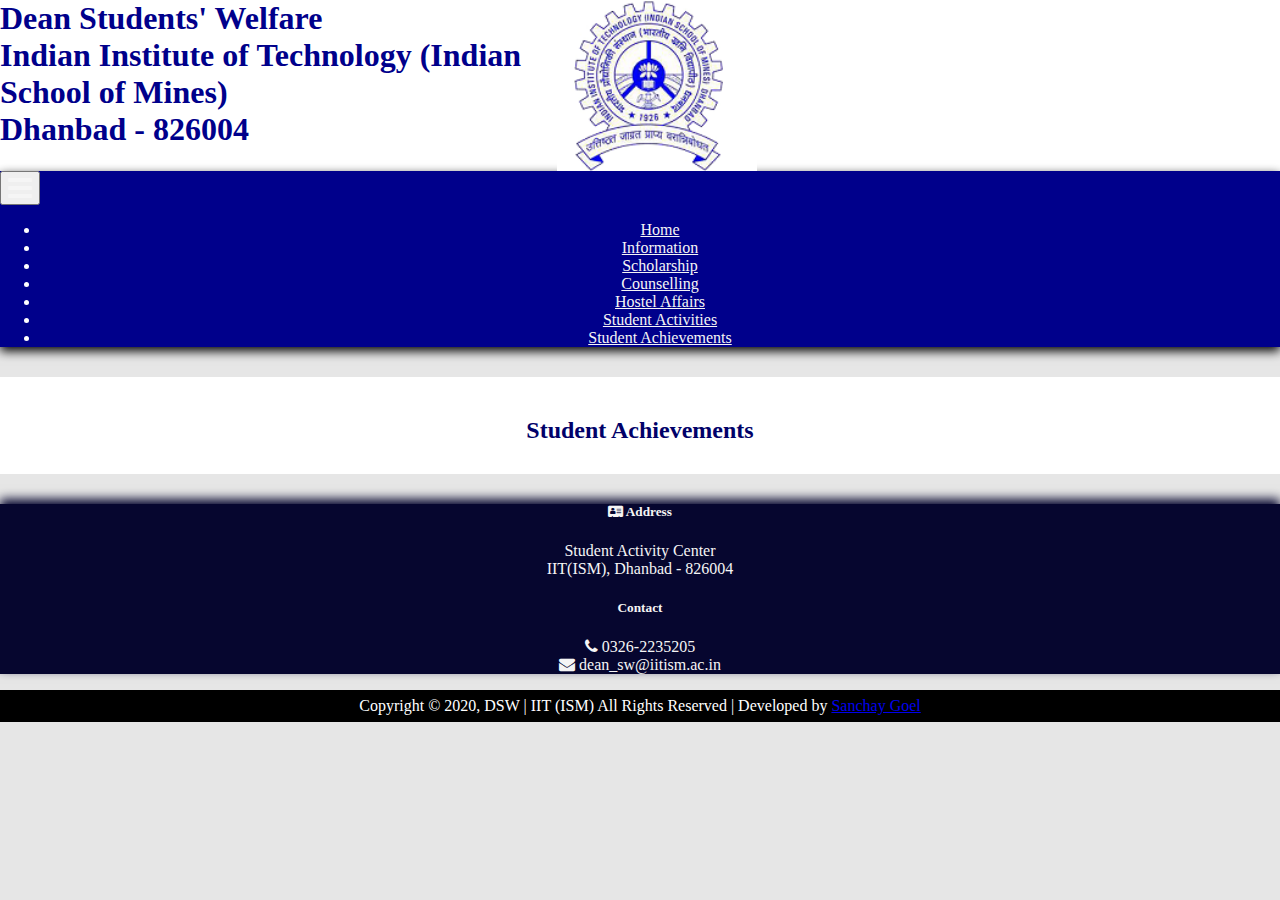
==== achievements.html @ 75d50ab2 "suggested changes made" ====
<!DOCTYPE html>
<html>
    <head>
		    <meta charset="utf-8">
        <meta name="viewport" content="width=device-width, initial-scale=1.0">
        <link rel="stylesheet" href="assets/css/main.css">
        <link rel="stylesheet" href="https://cdnjs.cloudflare.com/ajax/libs/font-awesome/4.7.0/css/font-awesome.min.css">
        <!-- CSS only -->
        <link rel="stylesheet" href="https://stackpath.bootstrapcdn.com/bootstrap/4.5.1/css/bootstrap.min.css" integrity="sha384-VCmXjywReHh4PwowAiWNagnWcLhlEJLA5buUprzK8rxFgeH0kww/aWY76TfkUoSX" crossorigin="anonymous">
        <title>
            DSW | IIT(ISM) Dhanbad
        </title>
    </head>
    <body>
        <div class="container-fluid header">
          <div class="row ml-2 mt-2">
            <div class="header-logo col-12 col-md-3 my-1">
              <a href="/index.html"><img src="assets/images/ism-logo.jpg" alt="iit-ism-logo" id="header-logo-image" ></a>
            </div>
            <div class="header-title-wrapper col-12 col-md-8 my-auto pb-3">
              <h1 class="header-title">Dean Students' Welfare</h1>
              <h1 class="header-title">Indian Institute of Technology (Indian School of Mines)</h1>
              <h1 class="header-title">Dhanbad - 826004</h1>
            </div>
          </div>
        </div>

        <nav class="navbar sticky-top navbar-expand-md">
          <div class="container-fluid">
            <!-- Brand -->
            <!-- Toggler/collapsibe Button -->
            <button class="navbar-toggler" type="button" data-toggle="collapse" data-target="#collapsibleNavbar">
              <span class="navbar-toggler-icon">
                <i class="fa fa-navicon"></i>
              </span>
            </button>
        
            <!-- Navbar links -->
            <div class="collapse navbar-collapse" id="collapsibleNavbar">
              <ul class="navbar-nav mx-auto">
                <li class="nav-item">
                  <a class="nav-link" href="index.html">Home</a>
                </li>
                <li class="nav-item">
                  <a class="nav-link" href="info.html">Information</a>
                </li>
                <li class="nav-item">
                  <a class="nav-link" href="siw.html">Scholarship</a>
                </li>
              <li class="nav-item">
                  <a class="nav-link" href="counselling.html">Counselling</a>
                </li>
                <li class="nav-item">
                  <a class="nav-link" href="hostel.html">Hostel Affairs</a>
                </li>
              <li class="nav-item">
                  <a class="nav-link" href="sa.html">Student Activities</a>
                </li>
                <li class="nav-item">
                  <a class="nav-link" href="achievements.html">Student Achievements</a>
                </li>              
              
              
              </ul>
            </div>
          </div> 
        </nav>

        <div class="container">
            <div class="row main-body">
              <div class="page-wrapper m-2 mb-4">
                <h2 class="page-heading underline-effect mb-4">Student Achievements</h2>
                

              </div>
                
                
            </div>
        </div>

        

        <div class="container-fluid footer-wrapper">
          <div class="row footer">
            <div class="col-12 col-md-6 mt-4 mb-3 footer-col">
              <h5 class="text-uppercase font-weight-bold">
                <i class="fa fa-address-card"></i>  Address
              </h5>
              <p>
                Student Activity Center
                <br>
                IIT(ISM), Dhanbad - 826004
              </p>
            </div>
            <div class="col-12 col-md-6 mt-4 mb-3 footer-col">
              <h5 class="text-uppercase font-weight-bold">Contact</h5>
              <p>
                <i class="fa fa-phone"></i>  0326-2235205 
                <br>
                <i class="fa fa-envelope"></i>   dean_sw@iitism.ac.in 
              </p>
            </div>
          </div>
        </div>
        <div class="copyright">
          Copyright © 2020, DSW | IIT (ISM) All Rights Reserved | Developed by <a href="https://www.linkedin.com/in/sanchay-goel" target="_blank">Sanchay Goel</a>
        </div>


        
        <!-- JS, Popper.js, and jQuery -->
        <script src="https://code.jquery.com/jquery-3.5.1.slim.min.js" integrity="sha384-DfXdz2htPH0lsSSs5nCTpuj/zy4C+OGpamoFVy38MVBnE+IbbVYUew+OrCXaRkfj" crossorigin="anonymous"></script>
        <script src="assets/scripts/main.js"></script>
        <script src="https://cdn.jsdelivr.net/npm/popper.js@1.16.1/dist/umd/popper.min.js" integrity="sha384-9/reFTGAW83EW2RDu2S0VKaIzap3H66lZH81PoYlFhbGU+6BZp6G7niu735Sk7lN" crossorigin="anonymous"></script>
        <script src="https://stackpath.bootstrapcdn.com/bootstrap/4.5.1/js/bootstrap.min.js" integrity="sha384-XEerZL0cuoUbHE4nZReLT7nx9gQrQreJekYhJD9WNWhH8nEW+0c5qq7aIo2Wl30J" crossorigin="anonymous"></script>
        
    </body>
</html>
---- assets/css/main.css ----
*{
    box-sizing: border-box;
}
html,
body{
    margin: 0;
    padding: 0;
    background-color: #e6e6e6 !important;
    font-family: 'Lora', serif;
    font-size: 16px;
}

.underline-effect{
    background-image: linear-gradient(to right, blue, blue);
    background-position: bottom center;
    background-repeat: no-repeat;
    background-size: 0 3px;
    transition: background-size .5s ease;
}
.underline-effect:hover{
    background-size: 50% 3px;
}

.header{
    /* border: 1px solid blueviolet; */
    background-color: white;
    display: flex;
}
.header-logo{
    /* border: 1px solid blue; */
    /* display: flex;
    justify-content: center;
    align-items: center; */
}
#header-logo-image{
    width: 75%;
    max-width: 200px;
    float: right;
}
.header-title-wrapper{
    padding-left: 0;
}
.header-title{
    color: darkblue;
    padding: 0;
    margin: 0;
    font-size: 2rem;
}

.navbar{
    background-color: darkblue;
    box-shadow: 0 4px 10px black;
}
.nav-item{
    /* border: 1px solid black; */
    padding: 0 10px;
    text-align: center;
    color: white;
    border-radius: 10px;
}
.nav-item a:hover{
    background-color: blue;
    border-radius: 10px;
    color: white !important;
}
.nav-item a{
    color: whitesmoke;
}
.navbar-dark .nav-item a:hover{
    background-color: blue;
    color: white;
}
.nav-link{
    line-height: normal;
}
.navbar-toggler-icon .fa-navicon{
    color: whitesmoke;
    font-size: 28px;
}

.main-body{
    background-color: white;
    margin-top: 30px;
    margin-bottom: 30px;
    padding: 20px;
    /* border: 1px solid black; */
}
.carousel{
    width: 90%;
    margin: 0 5% 2%;
}
.carousel-inner{
    box-shadow: 0 0 5px #81bce3;
    border: 1px solid rgba(0,0,0,0.4);
}
.carousel-item{
    height: 350px;
}
.about-heading{
    color: rgb(1, 1, 105);
    text-align: center;
}
.about-heading:hover{
    background-size: 15% 3px;
}
.body-boxes{
    background-color: blue;
    padding: 10px;
    color: white;
    border-right: 1px solid white;
    border-top: 1px solid darkblue;
    transition: transform 0.2s;
}
.body-boxes:hover{
    z-index: 10;
    transform: scale(1.02);
    border: 1px solid black;
}
.box-info{
    background-color: #f5f5f5;
    padding: 20px;
    margin-bottom: 20px;
    border: 1px solid #999;
    display: none;
}
#preambleinfo{
    display: block;
}
.section-heading{
    text-align: center;
}

.contact-wrapper{
    width: 100%;
}
.contact-heading{
    color: rgb(1, 1, 105);
    font-weight: bold;
    text-align: center;
}
.contact-heading:hover{
    background-size: 20% 3px;
}
.card-wrapper{
    display: flex;
    flex-wrap: wrap;
    width: 100%;
    /* border: 1px solid black; */
}
.ccard{
    width: 30%;
    box-shadow: 2px 2px 10px black;
    transition: transform 0.3s;
}
.ccard:hover{
    transform: scale(1.05);
}
.ccard .card-img-top{
    width: 80%;
    max-height: 250px;
    margin-left: 10%;
    margin-top: 2%;
    border-radius: 5%;
}
.ccard .card-body{
    text-align: center;
}

.footer-wrapper{
    background-color: #06062f;
    color: whitesmoke;
    box-shadow: 0 -5px 10px #06062f;
}
.footer-col{
    text-align: center;
}
.copyright{
    width: 100%;
    padding: 7px 0;
    margin: 0;
    text-align: center;
    background-color: black;
    color: white;
}


.page-wrapper{
    width: 100%;
}
.page-heading{
    color: rgb(1, 1, 105);
    text-align: center;
    margin-bottom: 10px;
}
.page-content:first-child{
    border-top: 1px dotted black;
}
.counselling-contact{
    font-size: 1.2rem;
}
.counselling-contact-list{
    list-style: none;
    padding: 0;
}
#your-dost-header:hover{
    background-size: 25% 3px;
}

.notice-wrapper{
    display: flex;
    flex-wrap: wrap;
}
.notice-wrapper .card .card-header{
    background-color: rgba(8, 30, 207, 0.79);
    font-size: 1.2rem;
}
.notice-wrapper .news{
    width: 40%;
    margin: 0 5%;
}
.notice-wrapper .notice{
    width: 40%;
    margin: 0 5%;
}
.info-wrapper .download-btn-wrapper{
    text-align: center;
}
.info-wrapper .download-btn{
    padding: 5px 20px;
    border-radius: 10px;
    background-color: #0808e3;
}
.info-wrapper .download-btn a{
    color: white;
}
.info-wrapper .download-btn:hover{
    background-color: darkblue;
}

.page-wrapper .activity-section{
    width: 100%;
    display: flex;
    border: 1px solid #888;
    box-shadow: 2px 4px 6px #555;
    margin-bottom: 20px;
    transition: transform 0.2s;
}
.page-wrapper .activity-section:hover{
    transform: scale(1.02);
}
.page-wrapper .activity-section:nth-child(odd){
    flex-direction: row-reverse;
}
.page-wrapper .activity-section .activity-image-wrapper{
    width: 40%;
    margin: 20px;
    display: flex;
    justify-content: center;
}
.page-wrapper .activity-section .activity-section-image{
    width: 100%;
    min-height: 250px;
    border-radius: 10px;
}
.page-wrapper .activity-section .activity-content{
    width: 60%;
    margin: 20px;
}
.page-wrapper .activity-section .activity-content .activity-content-heading{
    text-align: center;
}
.page-wrapper .activity-section .activity-content-link{
    padding-top: 15px;
}
.page-wrapper .activity-section .activity-content-link a{
    color: #03035b;
    font-size: 17px;
}

.page-wrapper .info-links-wrapper{
    list-style: disclosure-closed;
}
.page-wrapper .info-links-wrapper .info-links{
    margin: 5px;
}
.page-wrapper .info-links-wrapper .info-links a{
    color: darkblue;
}

.hec-link{
    margin: 0px auto 15px;
}
.hostel-large-view .hostel-boxes{
    padding: 10px;
    /* border: 1px solid black; */
}
.hostel-large-view .hostel-boxes .hostel-images{
    width: 90%;
    height: 200px;
    margin-left: 5%;
    border-radius: 5%;
    transition: transform 0.3s;
}
.hostel-large-view .hostel-boxes .hostel-images:hover{
    transform: scale(1.05);
}
.hostel-large-view .hostel-boxes h2{
    text-align: center;
}
.hostel-large-view .hostel-info{
    background-color: #f5f5f5;
    padding: 20px;
    box-shadow: 1px 1px 4px black;
    border-radius: 10px;
    margin-bottom: 10px;
}
table{
    table-layout: fixed;
    width: 100%;
}
.table th, td{
    border: 1px solid black !important;
}
.hostel-mobile-view{
    display: none;
}
.hostel-mobile-view .card{
    margin: 5px;
}
.hostel-mobile-view .card .card-header h2{
    text-align: center;
}
.hostel-mobile-view .card .card-img-top{
    border-radius: 10px;
    height: 150px;
}
.hostel-mobile-view .list-group .list-group-item{
    background-color: #f9f9f9;
}
.hostel-mobile-view .warden-list{
    list-style: none;
    padding: 0;
}

.calender-wrapper{
    margin: 20px auto;
}
.scholarships-wrapper .list-group-item{
    background-color: #f5f5f5;
    border: 1px solid #cacaca;
}
.scholarships-wrapper .list-group-item:hover{
    background-color: #e5e5e5;
}
.scholarships-wrapper .scholarship-details{
    list-style: none;
}


@media (max-width: 767.98px){
    #header-logo-image{
        float: left;
    }
    .ccard{
        width: 45%;
    }
    .hostel-mobile-view{
        display: block;
    }
    .hostel-mobile-view .card .card-img-top{
        width: 90%;
        margin-left: 5%;
    }
    .hostel-large-view{
        display: none !important;
    }
    .page-wrapper .activity-section{
        flex-wrap: wrap;
    }
    .page-wrapper .activity-section .activity-image-wrapper{
        width: 100%;
    }
    .page-wrapper .activity-section .activity-section-image{
        width: 90%;
        margin-left: 5%;
    }
    .page-wrapper .activity-section .activity-content{
        width: 100%;
        margin-bottom: 20px;
    }
    .notice-wrapper .news{
        width: 48%;
        margin: 0 1%;
    }
    .notice-wrapper .notice{
        width: 48%;
        margin: 0 1%;
    }
    
}

@media (max-width: 575.98px) {
    .ccard{
        width: 90%;
    }
    .card-img-top{
        width: 75%;
    }
    .notice-wrapper .news{
        width: 100%;
    }
    .notice-wrapper .notice{
        width: 100%;
    }
    
}
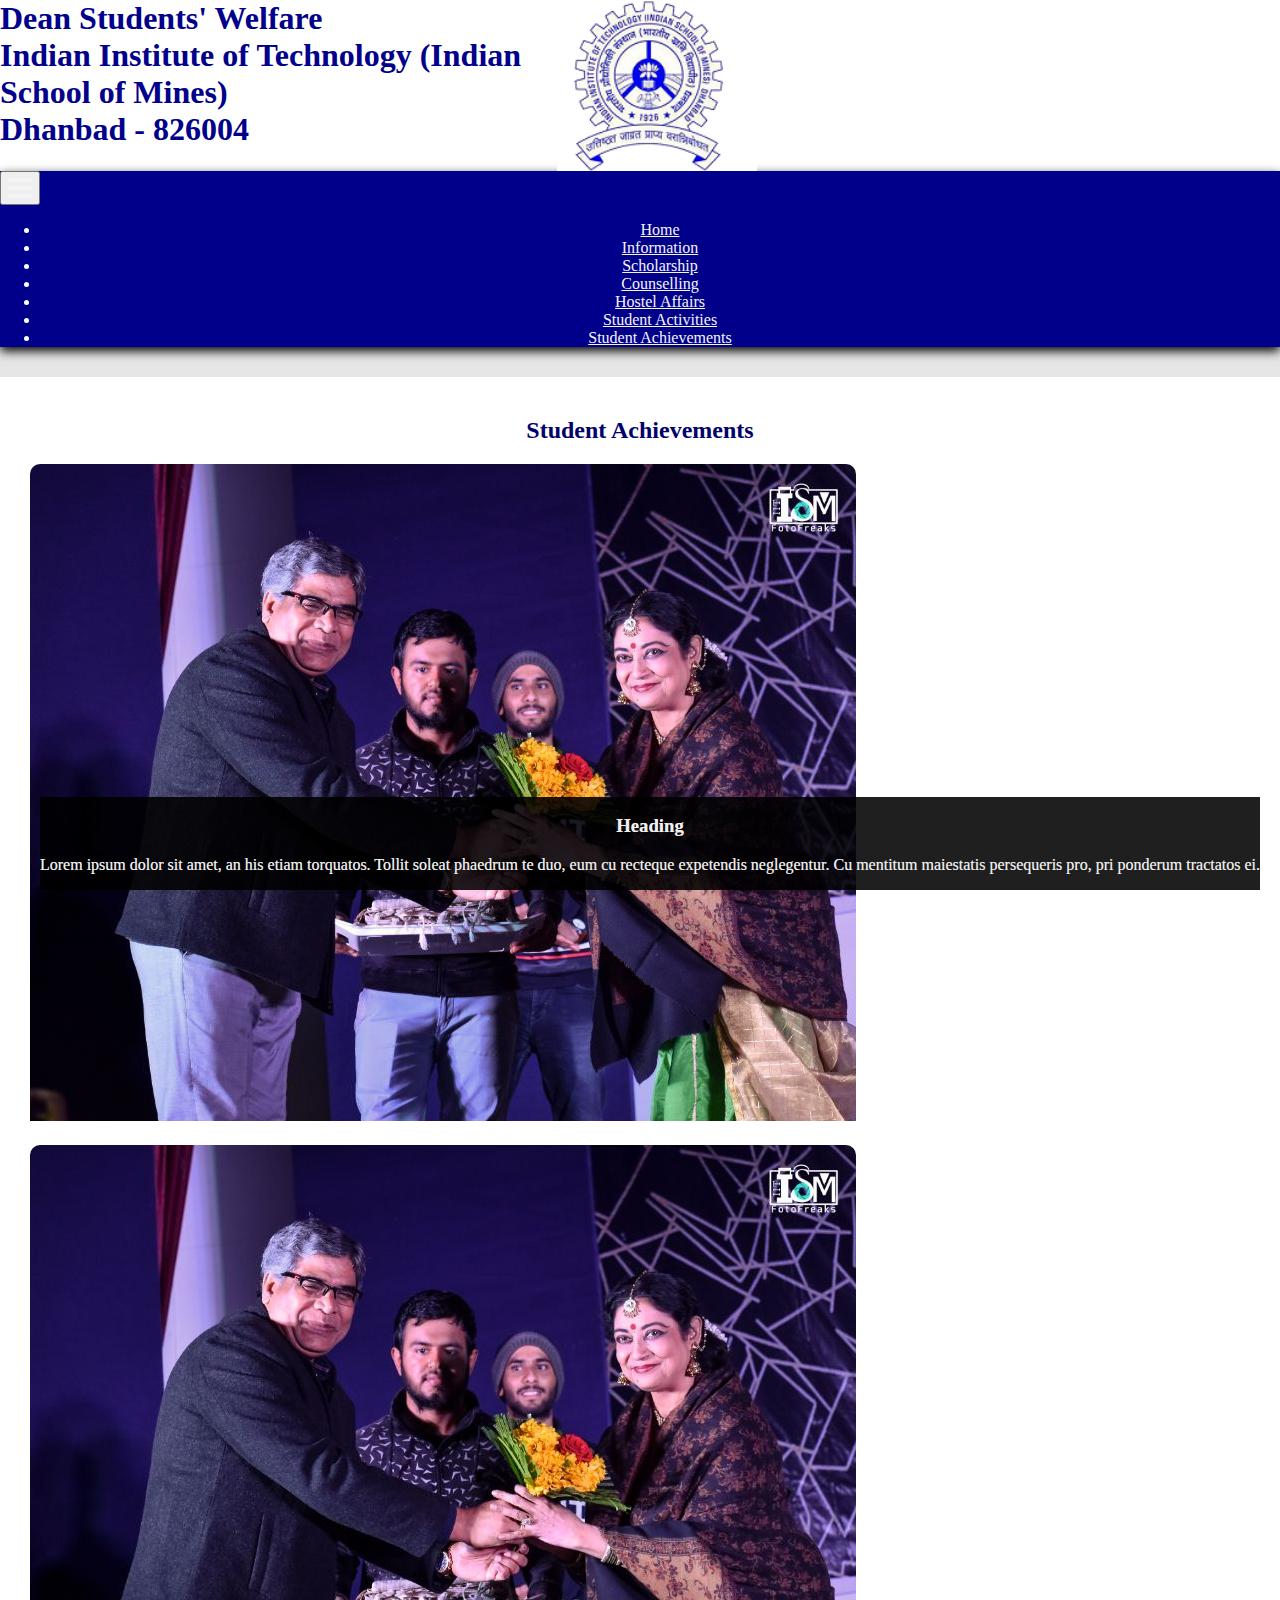
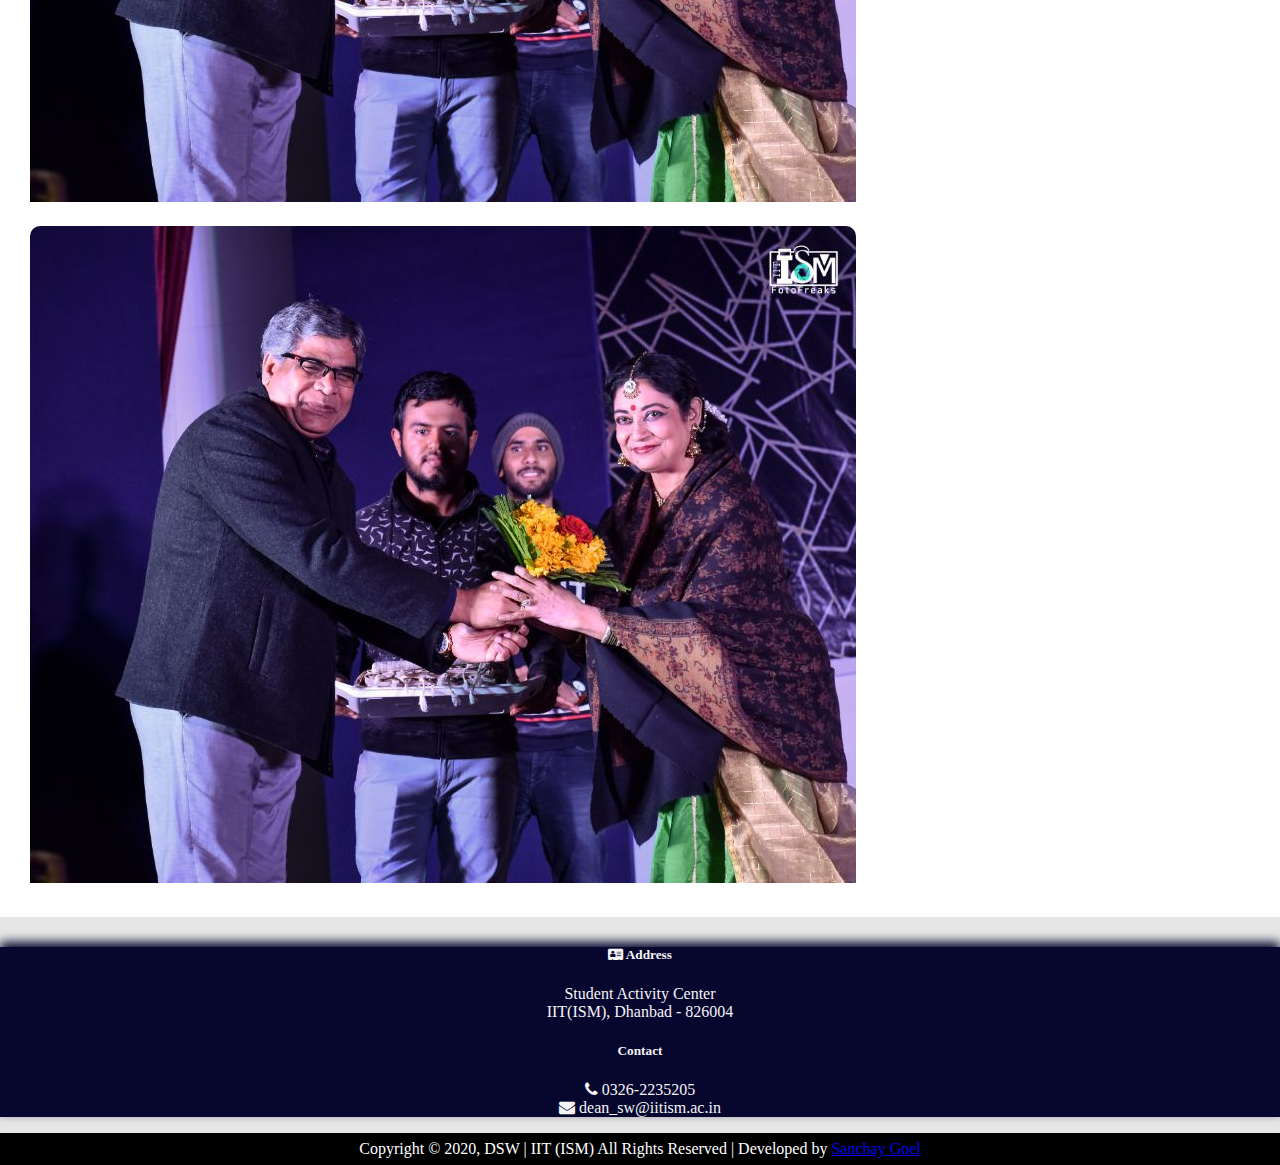
==== commit 419dfce3: "achievements page template created" ====
--- a/achievements.html
+++ b/achievements.html
@@ -70,7 +70,35 @@
             <div class="row main-body">
               <div class="page-wrapper m-2 mb-4">
                 <h2 class="page-heading underline-effect mb-4">Student Achievements</h2>
-                
+                <div class="achievement-wrapper">
+                  <div class="achieve col-12 col-md-6">
+                    <img src="assets/images/cultural3.jpg" alt="bg" class="achieve-bg">
+                    <div class="achieve-content">
+                      <h3>Heading</h3>
+                      <p>
+                        Lorem ipsum dolor sit amet, an his etiam torquatos. Tollit soleat phaedrum te duo, eum cu recteque expetendis neglegentur. Cu mentitum maiestatis persequeris pro, pri ponderum tractatos ei.
+                      </p>
+                    </div>
+                  </div>
+                  <div class="achieve col-12 col-md-6">
+                    <img src="assets/images/cultural3.jpg" alt="bg" class="achieve-bg">
+                    <div class="achieve-content">
+                      <h3>Heading</h3>
+                      <p>
+                        Lorem ipsum dolor sit amet, an his etiam torquatos. Tollit soleat phaedrum te duo, eum cu recteque expetendis neglegentur. Cu mentitum maiestatis persequeris pro, pri ponderum tractatos ei.
+                      </p>
+                    </div>
+                  </div>
+                  <div class="achieve col-12 col-md-6">
+                    <img src="assets/images/cultural3.jpg" alt="bg" class="achieve-bg">
+                    <div class="achieve-content">
+                      <h3>Heading</h3>
+                      <p>
+                        Lorem ipsum dolor sit amet, an his etiam torquatos. Tollit soleat phaedrum te duo, eum cu recteque expetendis neglegentur. Cu mentitum maiestatis persequeris pro, pri ponderum tractatos ei.
+                      </p>
+                    </div>
+                  </div>
+                </div>
 
               </div>
                 
--- a/assets/css/main.css
+++ b/assets/css/main.css
@@ -356,6 +356,36 @@
     list-style: none;
 }
 
+.achievement-wrapper{
+    display: flex;
+    flex-wrap: wrap;
+}
+.achievement-wrapper .achieve{
+    margin: 0px;
+    padding: 10px;
+}
+.achievement-wrapper .achieve-bg{
+    border-top-left-radius: 10px;
+    border-top-right-radius: 10px;
+    min-height: 300px;
+    width: 100%;
+}
+.achieve .achieve-content {
+    position: absolute;
+    bottom: 0;
+    background: rgb(0, 0, 0);
+    background: rgba(0, 0, 0, 0.5);
+    color: #f1f1f1;
+    margin: 10px;
+    transition: padding-bottom 0.2s;
+}
+.achieve .achieve-content:hover{
+    padding-bottom: 15px;
+}
+.achieve .achieve-content h3{
+    text-align: center;
+}
+
 
 @media (max-width: 767.98px){
     #header-logo-image{
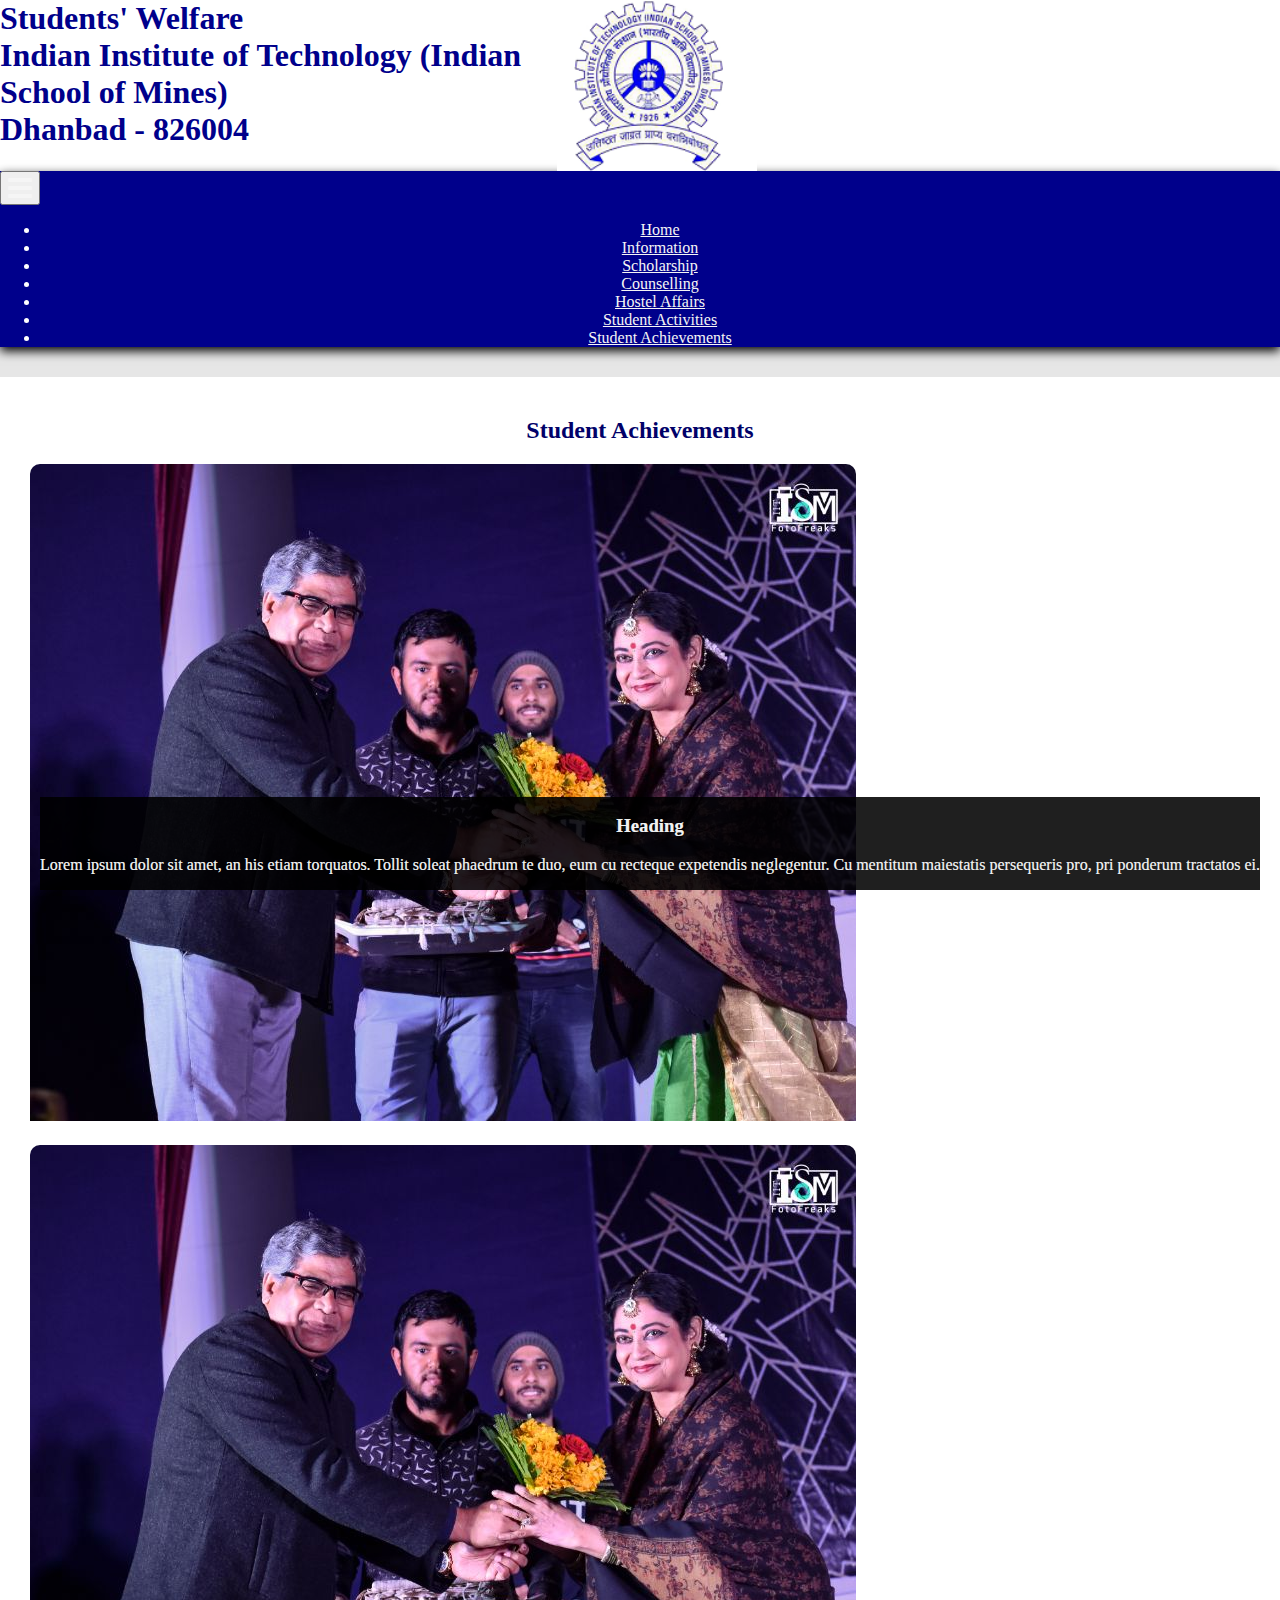
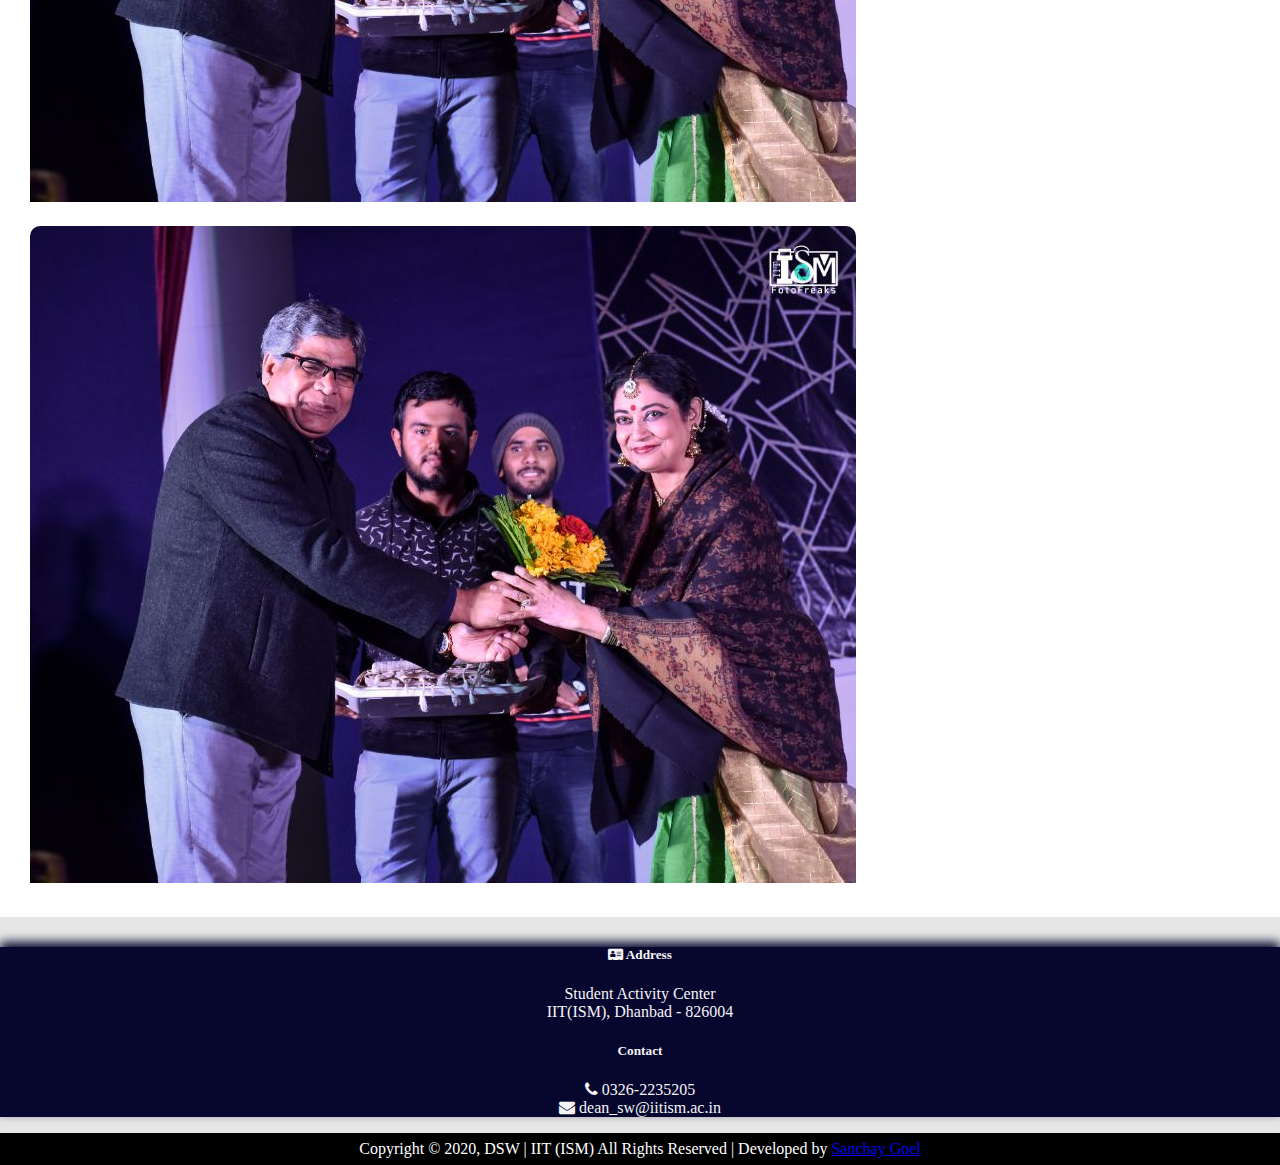
==== commit 40d1487c: "page title changed" ====
--- a/achievements.html
+++ b/achievements.html
@@ -18,7 +18,7 @@
               <a href="/index.html"><img src="assets/images/ism-logo.jpg" alt="iit-ism-logo" id="header-logo-image" ></a>
             </div>
             <div class="header-title-wrapper col-12 col-md-8 my-auto pb-3">
-              <h1 class="header-title">Dean Students' Welfare</h1>
+              <h1 class="header-title">Students' Welfare</h1>
               <h1 class="header-title">Indian Institute of Technology (Indian School of Mines)</h1>
               <h1 class="header-title">Dhanbad - 826004</h1>
             </div>
--- a/assets/css/main.css
+++ b/assets/css/main.css
@@ -319,7 +319,12 @@
     width: 100%;
 }
 .table th, td{
+    text-align: center;
+    vertical-align: middle !important;
     border: 1px solid black !important;
+}
+.hostel-large-view .hostel-info .warden-image{
+    height: 150px;
 }
 .hostel-mobile-view{
     display: none;
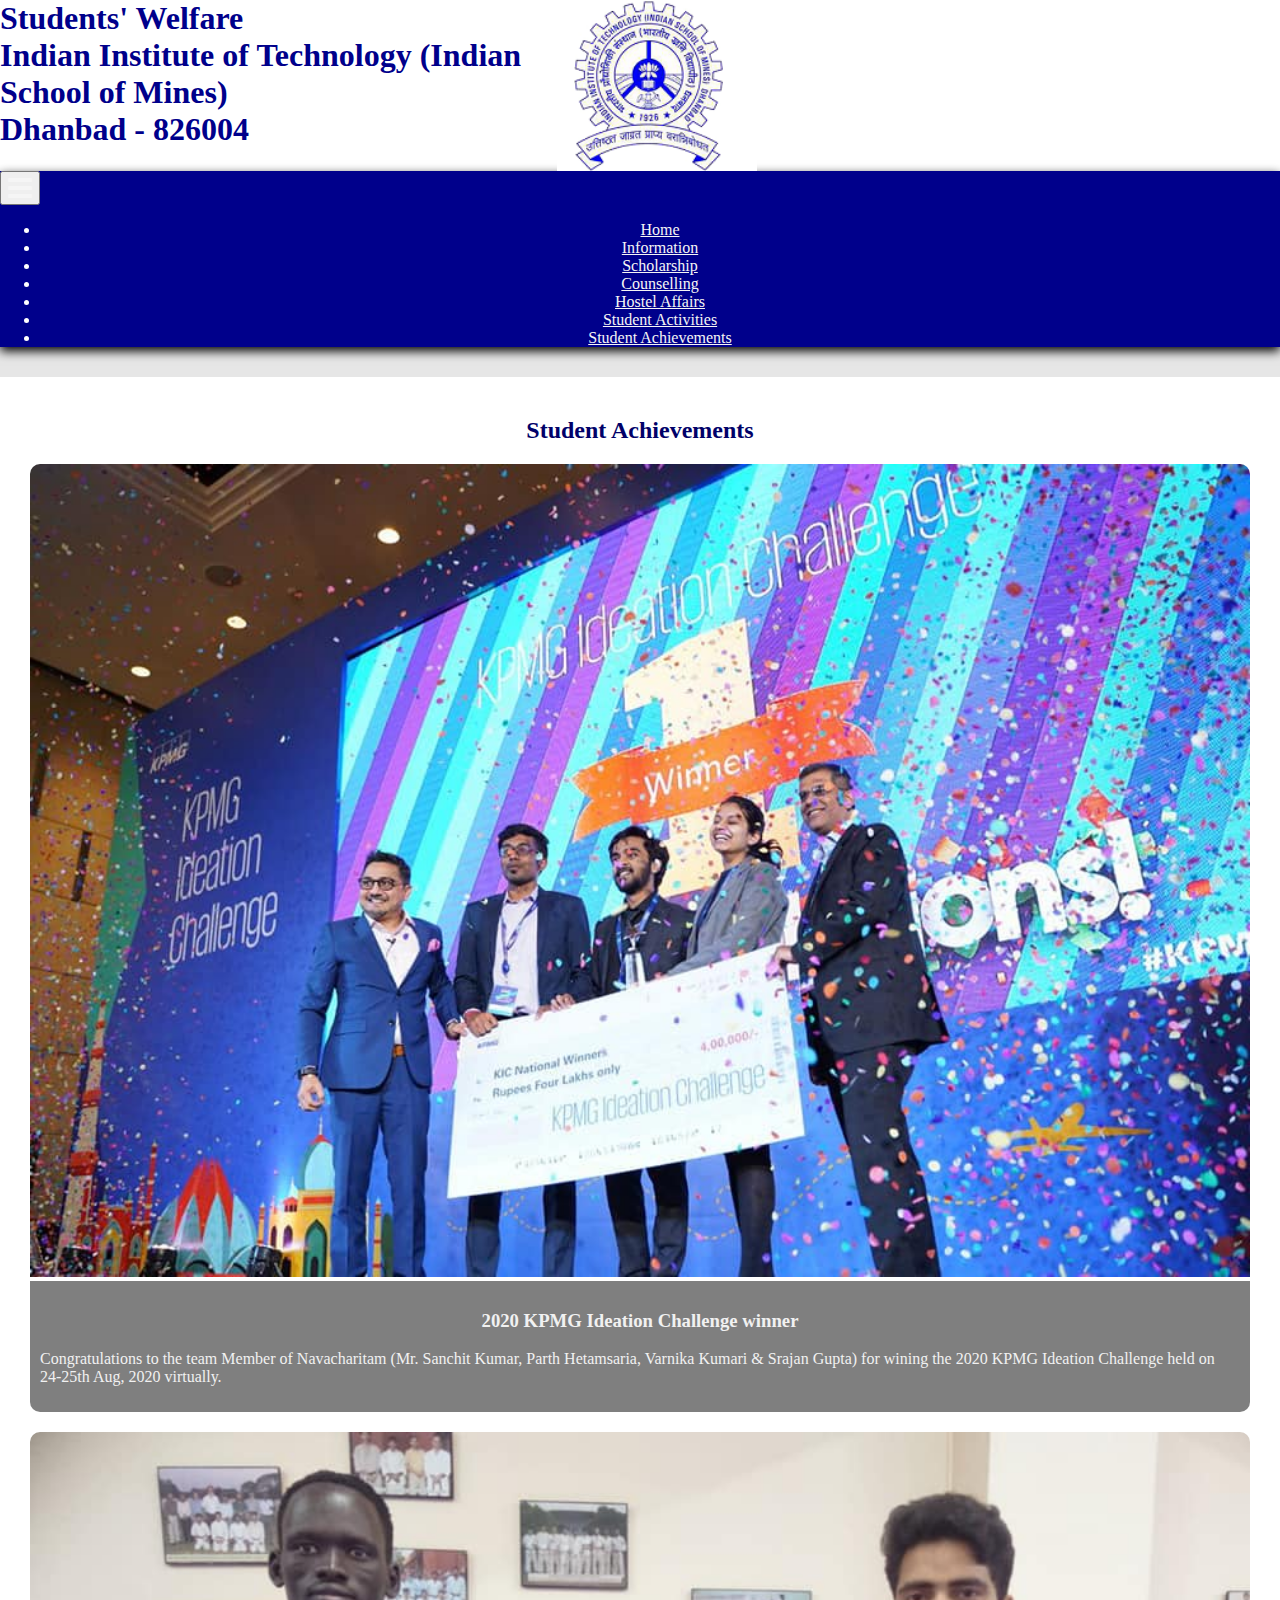
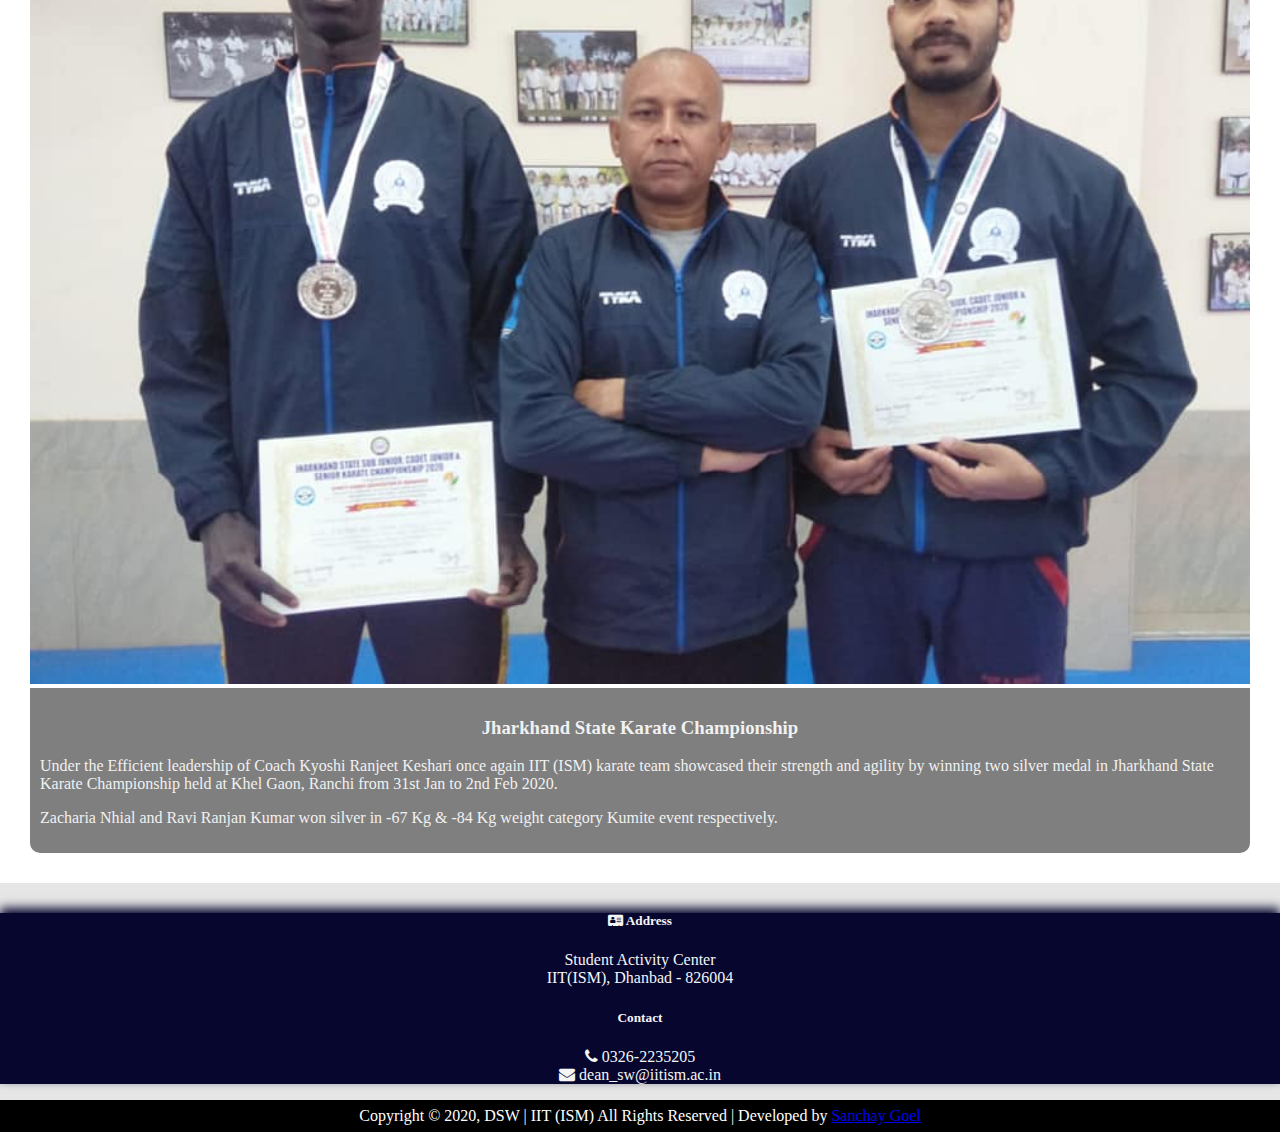
==== commit 21165478: "achievements added" ====
--- a/achievements.html
+++ b/achievements.html
@@ -72,29 +72,23 @@
                 <h2 class="page-heading underline-effect mb-4">Student Achievements</h2>
                 <div class="achievement-wrapper">
                   <div class="achieve col-12 col-md-6">
-                    <img src="assets/images/cultural3.jpg" alt="bg" class="achieve-bg">
+                    <img src="assets/images/achievement-1.jpg" alt="bg" class="achieve-bg">
                     <div class="achieve-content">
-                      <h3>Heading</h3>
+                      <h3>2020 KPMG Ideation Challenge winner</h3>
                       <p>
-                        Lorem ipsum dolor sit amet, an his etiam torquatos. Tollit soleat phaedrum te duo, eum cu recteque expetendis neglegentur. Cu mentitum maiestatis persequeris pro, pri ponderum tractatos ei.
+                        Congratulations to the team Member of Navacharitam (Mr. Sanchit Kumar, Parth Hetamsaria, Varnika Kumari & Srajan Gupta)  for wining the 2020 KPMG Ideation Challenge held on 24-25th Aug, 2020 virtually. 
                       </p>
                     </div>
                   </div>
                   <div class="achieve col-12 col-md-6">
-                    <img src="assets/images/cultural3.jpg" alt="bg" class="achieve-bg">
+                    <img src="assets/images/achievement-2.jpg" alt="bg" class="achieve-bg">
                     <div class="achieve-content">
-                      <h3>Heading</h3>
+                      <h3>Jharkhand State Karate Championship</h3>
                       <p>
-                        Lorem ipsum dolor sit amet, an his etiam torquatos. Tollit soleat phaedrum te duo, eum cu recteque expetendis neglegentur. Cu mentitum maiestatis persequeris pro, pri ponderum tractatos ei.
+                        Under the Efficient leadership of Coach Kyoshi Ranjeet Keshari once again IIT (ISM) karate team showcased their strength and agility by winning two silver medal in Jharkhand State Karate Championship held at Khel Gaon, Ranchi from 31st Jan to 2nd Feb 2020.
                       </p>
-                    </div>
-                  </div>
-                  <div class="achieve col-12 col-md-6">
-                    <img src="assets/images/cultural3.jpg" alt="bg" class="achieve-bg">
-                    <div class="achieve-content">
-                      <h3>Heading</h3>
                       <p>
-                        Lorem ipsum dolor sit amet, an his etiam torquatos. Tollit soleat phaedrum te duo, eum cu recteque expetendis neglegentur. Cu mentitum maiestatis persequeris pro, pri ponderum tractatos ei.
+                        Zacharia Nhial and Ravi Ranjan Kumar won silver in -67 Kg & -84 Kg weight category Kumite event respectively.
                       </p>
                     </div>
                   </div>
--- a/assets/css/main.css
+++ b/assets/css/main.css
@@ -211,7 +211,8 @@
     flex-wrap: wrap;
 }
 .notice-wrapper .card .card-header{
-    background-color: rgba(8, 30, 207, 0.79);
+    background-color: rgb(0, 0, 139);
+    color: white;
     font-size: 1.2rem;
 }
 .notice-wrapper .news{
@@ -287,6 +288,19 @@
     color: darkblue;
 }
 
+.hostel-notice-wrapper{
+    display: flex;
+    flex-wrap: wrap;
+}
+.hostel-notice-wrapper .card .card-header{
+    background-color: rgb(0, 0, 139);
+    color: white;
+    font-size: 1.2rem;
+}
+.hostel-notice-wrapper .hostel-notice{
+    width: 50%;
+    margin: 0 auto;
+}
 .hec-link{
     margin: 0px auto 15px;
 }
@@ -376,16 +390,13 @@
     width: 100%;
 }
 .achieve .achieve-content {
-    position: absolute;
-    bottom: 0;
     background: rgb(0, 0, 0);
     background: rgba(0, 0, 0, 0.5);
     color: #f1f1f1;
-    margin: 10px;
-    transition: padding-bottom 0.2s;
-}
-.achieve .achieve-content:hover{
-    padding-bottom: 15px;
+    margin: 0;
+    padding: 10px;
+    border-bottom-left-radius: 10px;
+    border-bottom-right-radius: 10px;
 }
 .achieve .achieve-content h3{
     text-align: center;
@@ -431,6 +442,9 @@
         width: 48%;
         margin: 0 1%;
     }
+    .hostel-notice-wrapper .hostel-notice{
+        width: 100%;
+    }
     
 }
 
